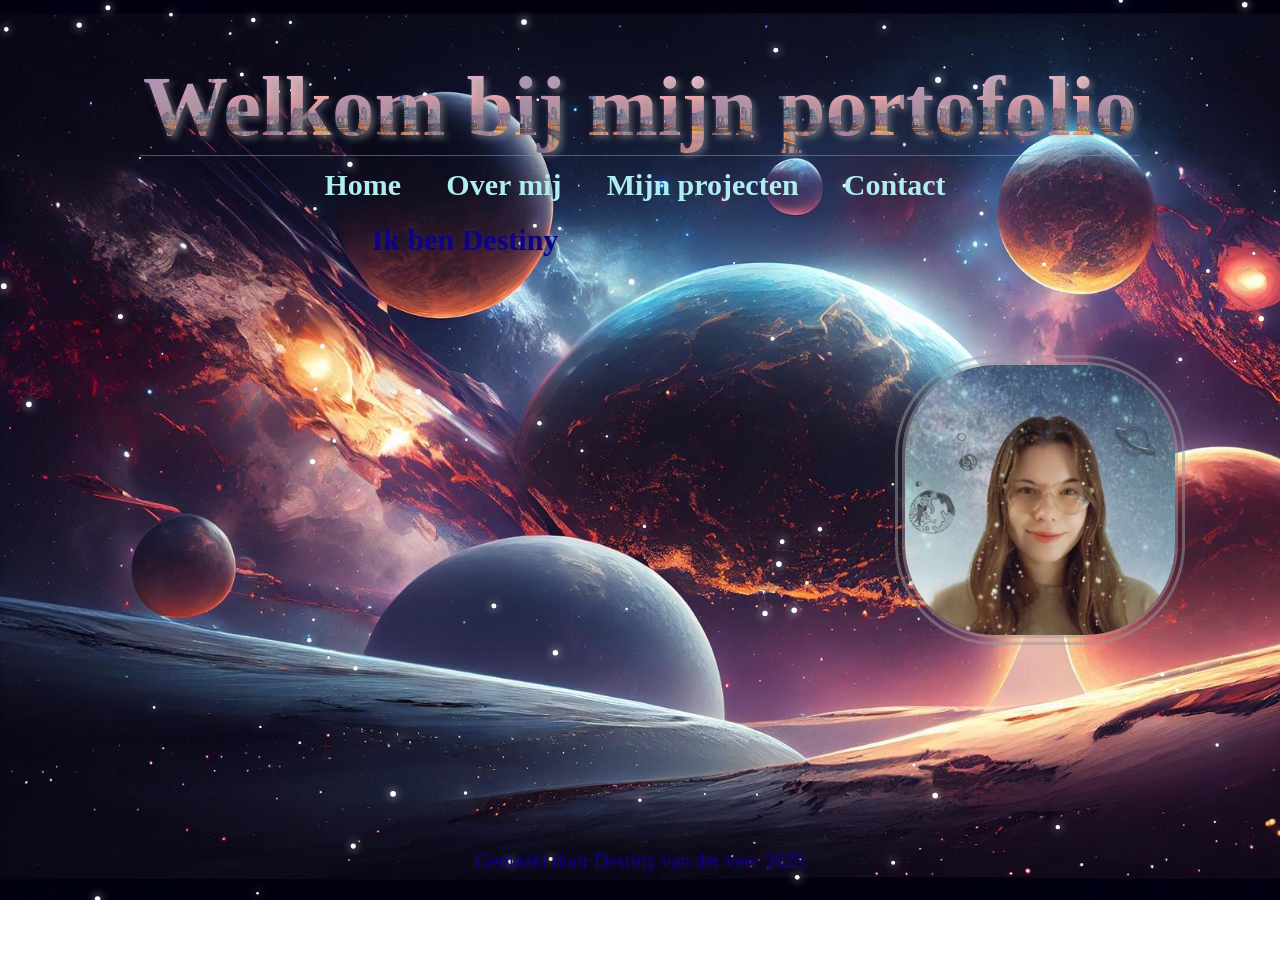
==== menu.html @ e3e16e9d "Aanpassingen voor pookie deel 2" ====
<!DOCTYPE html>
<html lang="en">
  <head>
    <meta charset="UTF-8" />
    <meta name="viewport" content="width=device-width, initial-scale=1.0" />
    <title>mijn portofolio student-GLR</title>
    <link rel="shortcut icon" href="kat3.png" type="image/x-icon" />
    <link rel="stylesheet" href="menucss.css" />
  </head>
  <body>
   <h1>Welkom bij mijn portofolio</h1>
   
    <div id="nav">
        <ul class="list">
            <il><a href="menu.html" class="link">Home</a></il>
            <il><a href="overmij2.html" class="link">Over mij</a></il>
            <il><a href="Projecten.html" class="link">Mijn projecten</a></il>
            <il><a href="contact2.html" class="link">Contact</a></il>
        </div>
      </nav>
      <h2> Ik ben Destiny</h2>
      
      <img src="pf3.jpg" class="ik"/>
     <div id="footer">
      <p>Gemaakt door Destiny van der veer 2025</p>
     </div>
    <canvas id="canvas"></canvas>
    <script src="stars.js"></script>
    
  <script src="stars.js"></script>
  </body>
</html>
---- menucss.css ----
h1  {
    
    color: transparent;
    text-shadow: 3px  3px 6px rgba(154, 153, 153, 0.5);
    font-size: 85px;
    text-align: center;
    background-image: url(letter.jpg);
    -webkit-background-clip: text;
    background-size: contain;
    background-clip: text;
    -ms-text-kashida-space: inherit;
    border-bottom: 1px solid rgba(154, 153, 153, 0.5);
    
}
body:before {
    content: "";
    position: absolute;
    inset: 40% -60% 0 -60%;
    opacity: 0.3;
   pointer-events: none;
    background-image: url(1.jpg);
    background-size: cover;
    background-attachment: fixed;
    z-index: -1;
    filter: blur(10px);
    transform: scale(1.2);
}
.list {
    list-style: none;
    display: flex;
    align-items: center;
    justify-content: center;
}
.link {
    position: relative;
    display: inline-block;
    text-decoration: none;
    color: paleturquoise;
    font-weight: 700;
    padding: 0.5rem;
}
.link before {
    content: "";
    position: absolute;
    width: 100%;
    height: 2px;
    background: turquoise;
    border-radius: 5px;
    transform: scaleX(0);
    transition: all 0.6s ease;
}
.link::before {
   bottom: 0;
    left: 0;
}

.link:hover::before {
    transform: scaleX(1);
}
#nav {

    font-size: 30px;
    text-align: center;
    height: 100px;
    width: 1000px;
    position: fixed;
    z-index: 1;
    top: 160px;
  
}
ul {
   
   margin: 0;
    padding: 0;
    list-style: none;
    margin: 0;
    display: flex;
    gap: 1.2rem;
}
il {
   
  display: inline;
  margin-right: 10px;
    padding: 0;
}
h2 {
    color: rgb(16, 0, 135);
    text-shadow: 0 0 10px rgba(35, 47, 116, 0.5);
    font-size: 30px;
    text-align: center;
    margin-top: 20px;
    margin-bottom: 20px;
    margin-right: 350px;
    padding: 10px;
   
   
    border-radius: 10px;
}
   
 #footer {
    position: absolute;
    color: rgb(16, 0, 135);
    text-shadow: 0 0 10px rgba(35, 47, 116, 0.5);
    margin: 10px;
    bottom: 0;
    left: 0;
    right: 0;
    height: 50px;
   
    text-align: center;
    padding: 10px;
    font-size: 20px;
    
}
body {
    width: 1000px;
    margin: 0 auto;
    overflow: hidden;
background-image: url(2.jpeg);
background-size: cover;
background-attachment: fixed;
}
footer {
 
    margin-right: 5px;
font-size: 20px;
text-align: bottom;
text-shadow: rgba(202, 202, 202, 0.5);
text-transform: unset;
}

#canvas {
    position: fixed;
    top: 0;
    left: 0;
    width: 100vw;
    height: 100vh;
    z-index: -1;
    
}
.ik {
    position: absolute;
    position: right;
    width: 270px;
    height: 270px;
    top: 50%;
    left: 50%;
    transform: translate(-50%, -50%);
    font-size: 20px;
    color: white;
    float: right;
    margin-left: 400px;
    margin-top: 50px;
    text-shadow: rgba(202, 202, 202, 0.5);
    text-transform: unset;
    padding: 0px;
    border-radius: 100px;
    -moz-border-radius: 100px;
    -webkit-border-radius: 100px;
    z-index: 1;
    border-inline-color: 3px  3px 6px rgba(154, 153, 153, 0.5);
    border-style: double;
    border-width: 10px;
    border-color: rgba(154, 153, 153, 0.5);
}
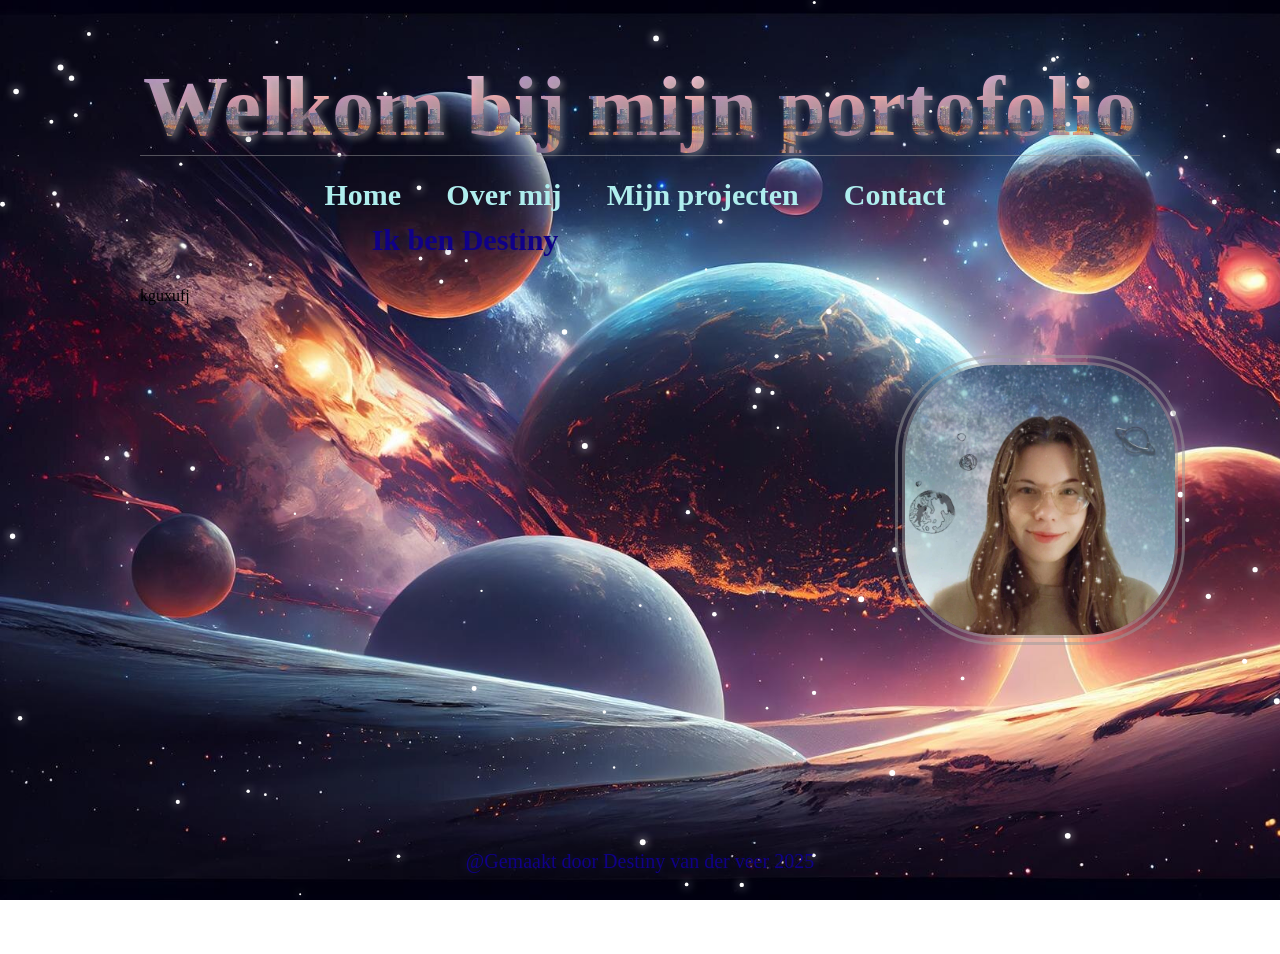
==== commit 9412f592: "idk" ====
--- a/menu.html
+++ b/menu.html
@@ -8,6 +8,8 @@
     <link rel="stylesheet" href="menucss.css" />
   </head>
   <body>
+      
+    </audio src="Small Talk.mp3" controls autoplay><audio></audio>
    <h1>Welkom bij mijn portofolio</h1>
    
     <div id="nav">
@@ -19,10 +21,11 @@
         </div>
       </nav>
       <h2> Ik ben Destiny</h2>
+      <p>kguxufj</p>
       
       <img src="pf3.jpg" class="ik"/>
      <div id="footer">
-      <p>Gemaakt door Destiny van der veer 2025</p>
+      <p>@Gemaakt door Destiny van der veer 2025</p>
      </div>
     <canvas id="canvas"></canvas>
     <script src="stars.js"></script>
--- a/menucss.css
+++ b/menucss.css
@@ -65,7 +65,7 @@
     width: 1000px;
     position: fixed;
     z-index: 1;
-    top: 160px;
+    top: 170px;
   
 }
 ul {
@@ -92,6 +92,7 @@
     margin-bottom: 20px;
     margin-right: 350px;
     padding: 10px;
+    top-: 150px;
    
    
     border-radius: 10px;
@@ -163,5 +164,13 @@
     border-width: 10px;
     border-color: rgba(154, 153, 153, 0.5);
 }
+audio {
+    position: fixed;
+    top: 0;
+    left: 0;
+    width: 100vw;
+    height: 100vh;
+    z-index: -1;
+  
 
-
+}
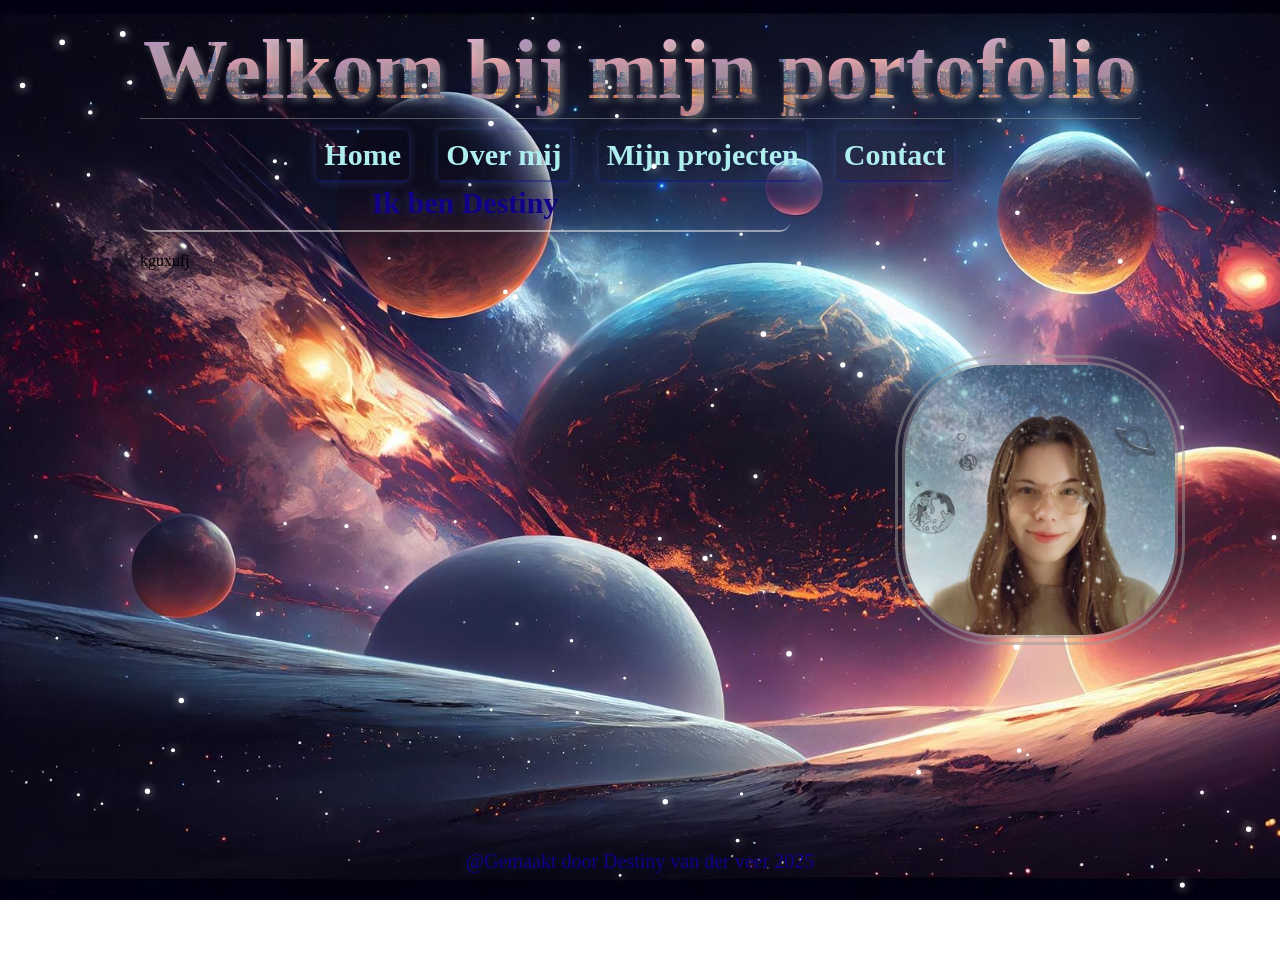
==== commit dfdcc1e6: "nav bar mooier gemaakt" ====
--- a/menu.html
+++ b/menu.html
@@ -9,7 +9,7 @@
   </head>
   <body>
       
-    </audio src="Small Talk.mp3" controls autoplay><audio></audio>
+    </audio src="Small Talk.mp3" controls autoplay></audio>
    <h1>Welkom bij mijn portofolio</h1>
    
     <div id="nav">
--- a/menucss.css
+++ b/menucss.css
@@ -10,6 +10,8 @@
     background-clip: text;
     -ms-text-kashida-space: inherit;
     border-bottom: 1px solid rgba(154, 153, 153, 0.5);
+    border-zindex: -1;
+    margin-top: 20px;
     
 }
 body:before {
@@ -32,12 +34,24 @@
     justify-content: center;
 }
 .link {
+    border-bottom-color: rgba(16, 29, 132, 0.5);
+    border-bottom-style:solid;
+    border-bottom-left-radius: 6px;
+    border-bottom-right-radius: 6px; 
+    border-bottom-width: 2px;
+    border-top-right-radius: 6px;
+    border-top-left-radius: 6px;
+    -moz-text-shadow: 0 0 10px rgba(102, 123, 245, 0.5);
+    -webkit-text-shadow: 0 0 10px rgba(60, 74, 157, 0.5);
+    box-shadow: 0 0 10px rgba(60, 74, 157, 0.5);
+    
     position: relative;
     display: inline-block;
     text-decoration: none;
     color: paleturquoise;
     font-weight: 700;
     padding: 0.5rem;
+   
 }
 .link before {
     content: "";
@@ -48,6 +62,7 @@
     border-radius: 5px;
     transform: scaleX(0);
     transition: all 0.6s ease;
+
 }
 .link::before {
    bottom: 0;
@@ -57,7 +72,9 @@
 .link:hover::before {
     transform: scaleX(1);
 }
+
 #nav {
+  
 
     font-size: 30px;
     text-align: center;
@@ -65,7 +82,7 @@
     width: 1000px;
     position: fixed;
     z-index: 1;
-    top: 170px;
+    top: 130px;
   
 }
 ul {
@@ -85,7 +102,7 @@
 }
 h2 {
     color: rgb(16, 0, 135);
-    text-shadow: 0 0 10px rgba(35, 47, 116, 0.5);
+    text-shadow: 0 0 10px rgba(60, 74, 157, 0.5);
     font-size: 30px;
     text-align: center;
     margin-top: 20px;
@@ -93,7 +110,10 @@
     margin-right: 350px;
     padding: 10px;
     top-: 150px;
-   
+  border-bottom-color: rgba(255, 255, 255, 0.5);
+    border-bottom-style: solid;
+    border-bottom-width: 2px;
+   border-bottom-left-radius: 15px;
    
     border-radius: 10px;
 }
@@ -164,13 +184,8 @@
     border-width: 10px;
     border-color: rgba(154, 153, 153, 0.5);
 }
-audio {
-    position: fixed;
-    top: 0;
-    left: 0;
-    width: 100vw;
-    height: 100vh;
-    z-index: -1;
-  
-
+p {
+    border-radius: 1em 4em 1em 4em /2em 1em  2em 1em;
+    -moz-border-radius: 1em 4em 1em 4em /2em 1em  2em 1em;
+    -webkit-border-radius: 1em 4em 1em 4em /2em 1em  2em 1em;
 }
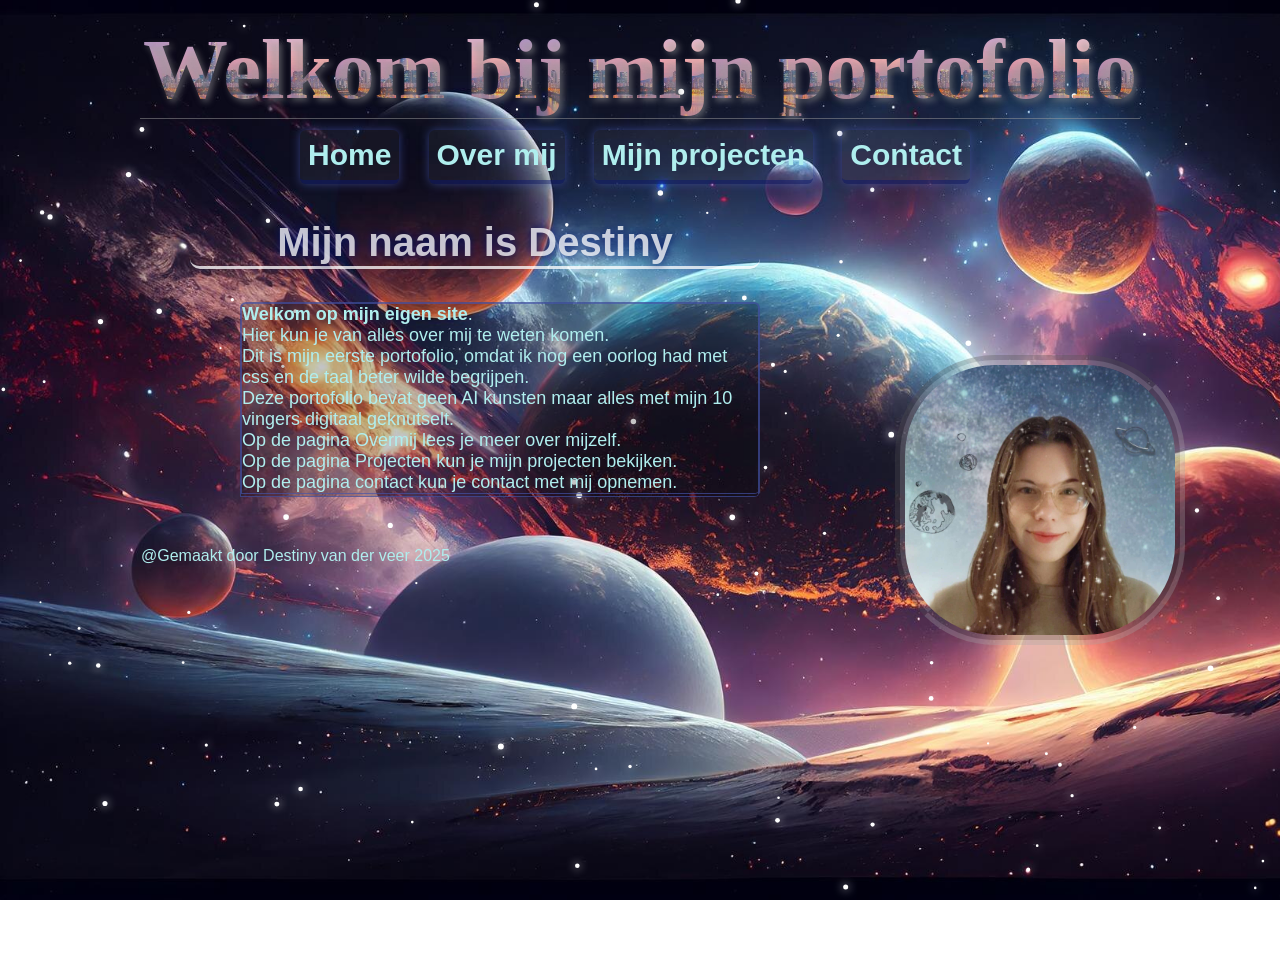
==== commit 20d4d214: "inhoud" ====
--- a/menu.html
+++ b/menu.html
@@ -20,12 +20,19 @@
             <il><a href="contact2.html" class="link">Contact</a></il>
         </div>
       </nav>
-      <h2> Ik ben Destiny</h2>
-      <p>kguxufj</p>
+      <h2> Mijn naam is Destiny </h2>
+      <p id class="overmij2"> <strong>Welkom op mijn eigen site</strong>. <br>
+      Hier kun je van alles over mij te weten komen.<br>
+      Dit is mijn eerste portofolio, omdat ik nog een oorlog had met css en de taal beter wilde begrijpen. <br>
+      Deze portofolio bevat geen AI kunsten maar alles met mijn 10 vingers digitaal geknutselt. <br>
+      Op de pagina Overmij lees je meer over mijzelf. <br>
+      Op de pagina Projecten kun je mijn projecten bekijken. <br>
+      Op de pagina contact kun je contact met mij opnemen. <br>
+     </p>
       
       <img src="pf3.jpg" class="ik"/>
      <div id="footer">
-      <p>@Gemaakt door Destiny van der veer 2025</p>
+      <p id class="p3">@Gemaakt door Destiny van der veer 2025</p>
      </div>
     <canvas id="canvas"></canvas>
     <script src="stars.js"></script>
--- a/menucss.css
+++ b/menucss.css
@@ -10,9 +10,8 @@
     background-clip: text;
     -ms-text-kashida-space: inherit;
     border-bottom: 1px solid rgba(154, 153, 153, 0.5);
-    border-zindex: -1;
+    cursor:text;
     margin-top: 20px;
-    
 }
 body:before {
     content: "";
@@ -26,6 +25,7 @@
     z-index: -1;
     filter: blur(10px);
     transform: scale(1.2);
+    
 }
 .list {
     list-style: none;
@@ -34,23 +34,36 @@
     justify-content: center;
 }
 .link {
-    border-bottom-color: rgba(16, 29, 132, 0.5);
+    font-family: "Comic Sans MS", cursive, sans-serif;
+    border-bottom-color: rgba(11, 22, 109, 0.5);
     border-bottom-style:solid;
     border-bottom-left-radius: 6px;
     border-bottom-right-radius: 6px; 
-    border-bottom-width: 2px;
+    border-bottom-width: 4px;
     border-top-right-radius: 6px;
     border-top-left-radius: 6px;
-    -moz-text-shadow: 0 0 10px rgba(102, 123, 245, 0.5);
-    -webkit-text-shadow: 0 0 10px rgba(60, 74, 157, 0.5);
-    box-shadow: 0 0 10px rgba(60, 74, 157, 0.5);
-    
+    box-shadow: 0 0 10px rgba(69, 84, 169, 0.661);
     position: relative;
     display: inline-block;
     text-decoration: none;
     color: paleturquoise;
     font-weight: 700;
     padding: 0.5rem;
+    background: rgba(255, 255, 255, 0.048);
+    background-color: blur (50px);
+    @keyframes onclick {
+        0% {
+            transform: translateY(0);
+        }
+        50% {
+            transform: translateY(-5px);
+        }
+        100% {
+            transform: translateY(0);
+        }
+       
+    }
+   
    
 }
 .link before {
@@ -74,8 +87,6 @@
 }
 
 #nav {
-  
-
     font-size: 30px;
     text-align: center;
     height: 100px;
@@ -101,38 +112,42 @@
     padding: 0;
 }
 h2 {
-    color: rgb(16, 0, 135);
-    text-shadow: 0 0 10px rgba(60, 74, 157, 0.5);
+    color: rgba(255, 255, 255, 0.757);
+    text-shadow: 0 0 10px rgba(0, 15, 100, 0.99);
     font-size: 30px;
     text-align: center;
-    margin-top: 20px;
-    margin-bottom: 20px;
-    margin-right: 350px;
-    padding: 10px;
-    top-: 150px;
-  border-bottom-color: rgba(255, 255, 255, 0.5);
-    border-bottom-style: solid;
+    margin-inline: 50px;
+    margin-top: 100px;
+ 
+    margin-right: 380px;
+    padding: 1px;
+  border-bottom-color: rgba(255, 255, 255, 0.592);
     border-bottom-width: 2px;
    border-bottom-left-radius: 15px;
-   
-    border-radius: 10px;
-}
-   
- #footer {
-    position: absolute;
-    color: rgb(16, 0, 135);
-    text-shadow: 0 0 10px rgba(35, 47, 116, 0.5);
-    margin: 10px;
-    bottom: 0;
-    left: 0;
-    right: 0;
-    height: 50px;
-   
-    text-align: center;
-    padding: 10px;
-    font-size: 20px;
-    
-}
+   font-family: "Comic Sans MS", cursive, sans-serif;
+   font-size: 40px;
+   border-bottom: solid;
+  border-radius: 10px;
+}
+   #footer {
+  
+    color: paleturquoise;
+   
+    z-index: 1;
+    font-family: "Comic Sans MS", cursive, sans-serif;
+  
+   }
+   .p3 {
+    color: paleturquoise;
+    text-shadow: #ffffff;
+    box-shadow: #013cfe;
+    font-family: "Comic Sans MS", cursive, sans-serif;
+    box-sizing: border-box;
+    border-width: 2px;
+    margin-left: 1px;
+    margin-top: 50px;
+    margin-right: 300px;
+   }
 body {
     width: 1000px;
     margin: 0 auto;
@@ -141,14 +156,8 @@
 background-size: cover;
 background-attachment: fixed;
 }
-footer {
- 
-    margin-right: 5px;
-font-size: 20px;
-text-align: bottom;
-text-shadow: rgba(202, 202, 202, 0.5);
-text-transform: unset;
-}
+
+
 
 #canvas {
     position: fixed;
@@ -180,12 +189,75 @@
     -webkit-border-radius: 100px;
     z-index: 1;
     border-inline-color: 3px  3px 6px rgba(154, 153, 153, 0.5);
-    border-style: double;
+    border-style:groove;
     border-width: 10px;
-    border-color: rgba(154, 153, 153, 0.5);
-}
-p {
-    border-radius: 1em 4em 1em 4em /2em 1em  2em 1em;
-    -moz-border-radius: 1em 4em 1em 4em /2em 1em  2em 1em;
-    -webkit-border-radius: 1em 4em 1em 4em /2em 1em  2em 1em;
-}+    border-color: rgba(166, 166, 166, 0.315);
+    cursor: not-allowed;
+}
+
+.overmij {
+    font-size: 18px;
+    color: paleturquoise;
+    text-shadow: #ffffff;
+    box-shadow: #013cfe;
+    font-family: "Comic Sans MS", cursive, sans-serif;
+    box-sizing: border-box;
+    border-width: 2px;
+    margin-left: 100px;
+  margin-top: 130px;
+  margin-bottom: auto;
+    margin-right: 380px;
+    background-color: rgba(0, 0, 0, 0.229);
+    border-bottom-right-radius: 6px; 
+    border-bottom-width: 4px;
+    border-top-right-radius: 6px;
+    border-top-left-radius: 6px;
+    border-style:double  ;
+    border-color: rgba(69, 84, 169, 0.661);
+}
+.overmij2 {
+    font-size: 18px;
+    color: paleturquoise;
+    text-shadow: #ffffff;
+    box-shadow: #013cfe;
+    font-family: "Comic Sans MS", cursive, sans-serif;
+    box-sizing: border-box;
+    border-width: 2px;
+    margin-bottom: auto;
+    margin-right: 380px;
+    margin-left: 100px;
+    background-color: rgba(0, 0, 0, 0.229);
+    border-bottom-right-radius: 6px; 
+    border-bottom-width: 4px;
+    border-top-right-radius: 6px;
+    border-top-left-radius: 6px;
+    border-style:double  ;
+    border-color: rgba(69, 84, 169, 0.661);
+}
+.ik2 {
+    position: absolute;
+    position: right;
+    width: 270px;
+    height: 270px;
+    top: 50%;
+    left: 50%;
+    transform: translate(-50%, -50%);
+    font-size: 15px;
+    color: white;
+    float: right;
+    margin-left: 400px;
+    margin-top: 50px;
+    text-shadow: rgba(202, 202, 202, 0.5);
+    text-transform: unset;
+    padding: 0px;
+    border-radius: 80px;
+    -moz-border-radius: 100px;
+    -webkit-border-radius: 100px;
+    z-index: 1;
+    border-inline-color: 3px  3px 6px rgba(154, 153, 153, 0.5);
+    border-style:groove;
+    border-width: 10px;
+    border-color: rgba(166, 166, 166, 0.315);
+    cursor: not-allowed;
+}
+
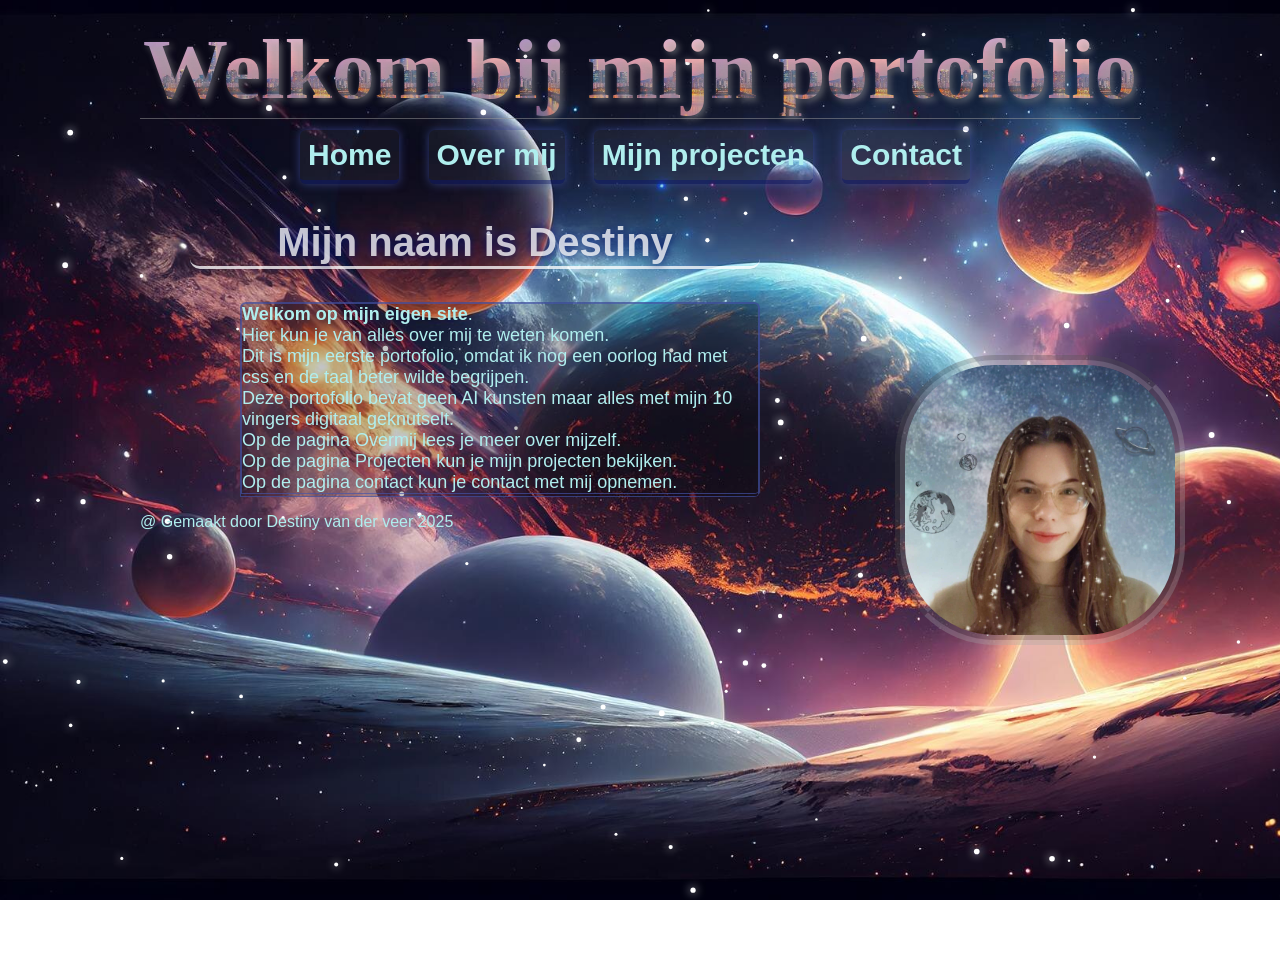
==== commit 84d41855: "logo's toegevoegd" ====
--- a/menu.html
+++ b/menu.html
@@ -32,7 +32,7 @@
       
       <img src="pf3.jpg" class="ik"/>
      <div id="footer">
-      <p id class="p3">@Gemaakt door Destiny van der veer 2025</p>
+      <p id class="p3">@ Gemaakt door Destiny van der veer 2025</p>
      </div>
     <canvas id="canvas"></canvas>
     <script src="stars.js"></script>
--- a/menucss.css
+++ b/menucss.css
@@ -142,11 +142,8 @@
     text-shadow: #ffffff;
     box-shadow: #013cfe;
     font-family: "Comic Sans MS", cursive, sans-serif;
-    box-sizing: border-box;
-    border-width: 2px;
-    margin-left: 1px;
-    margin-top: 50px;
-    margin-right: 300px;
+    
+    
    }
 body {
     width: 1000px;
@@ -260,4 +257,9 @@
     border-color: rgba(166, 166, 166, 0.315);
     cursor: not-allowed;
 }
-
+.logo6 {
+   height: 30px;
+    width: 30px;
+   
+}
+
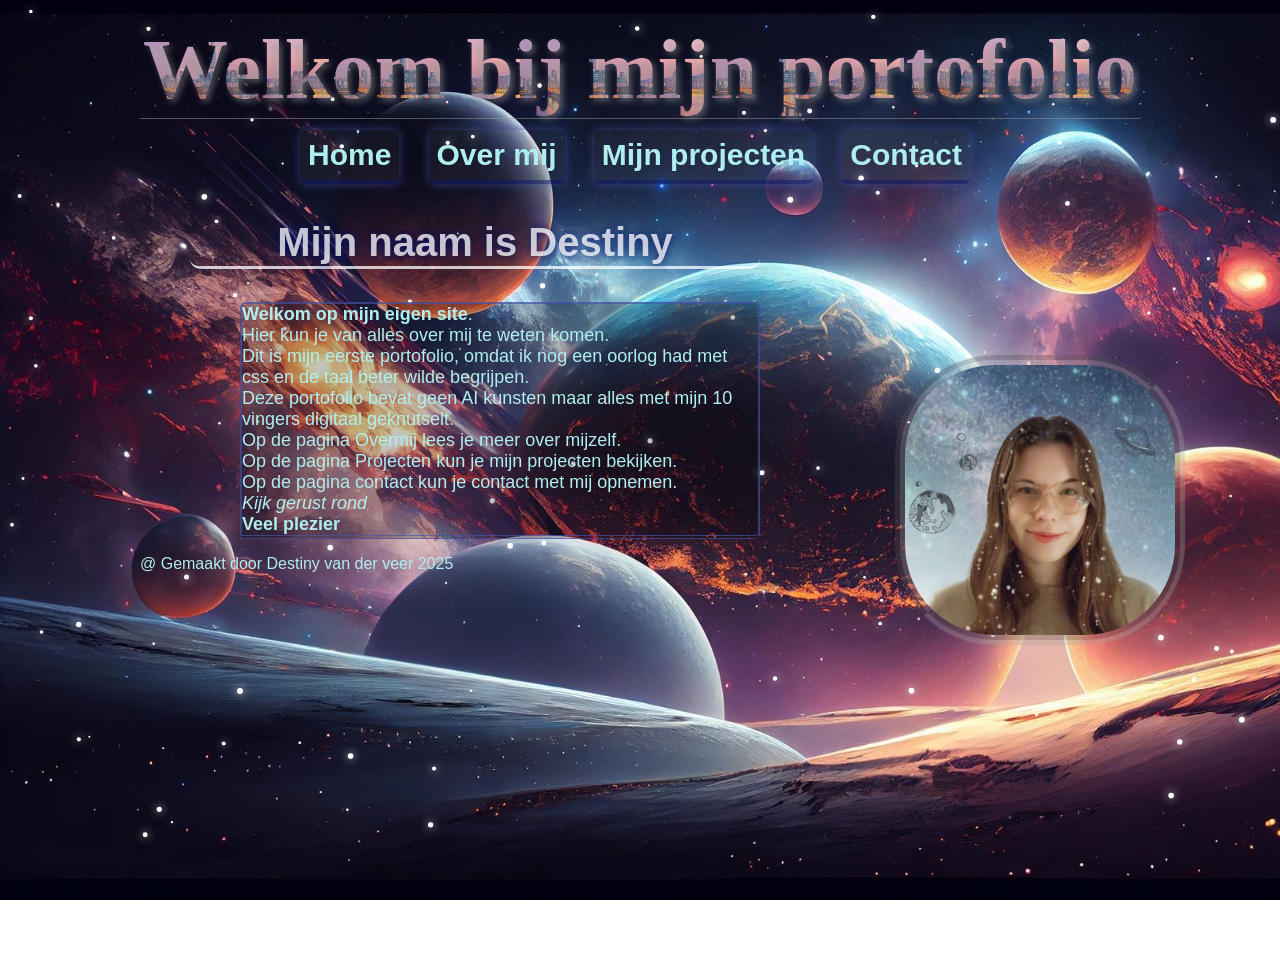
==== commit e1b806d2: "stom foutje" ====
--- a/menu.html
+++ b/menu.html
@@ -28,6 +28,8 @@
       Op de pagina Overmij lees je meer over mijzelf. <br>
       Op de pagina Projecten kun je mijn projecten bekijken. <br>
       Op de pagina contact kun je contact met mij opnemen. <br>
+      <i>Kijk gerust rond</i> <br>
+      <strong>Veel plezier</strong>
      </p>
       
       <img src="pf3.jpg" class="ik"/>
--- a/menucss.css
+++ b/menucss.css
@@ -262,4 +262,7 @@
     width: 30px;
    
 }
-
+.p1 {
+    height: 50px;
+    width: 50px;
+}
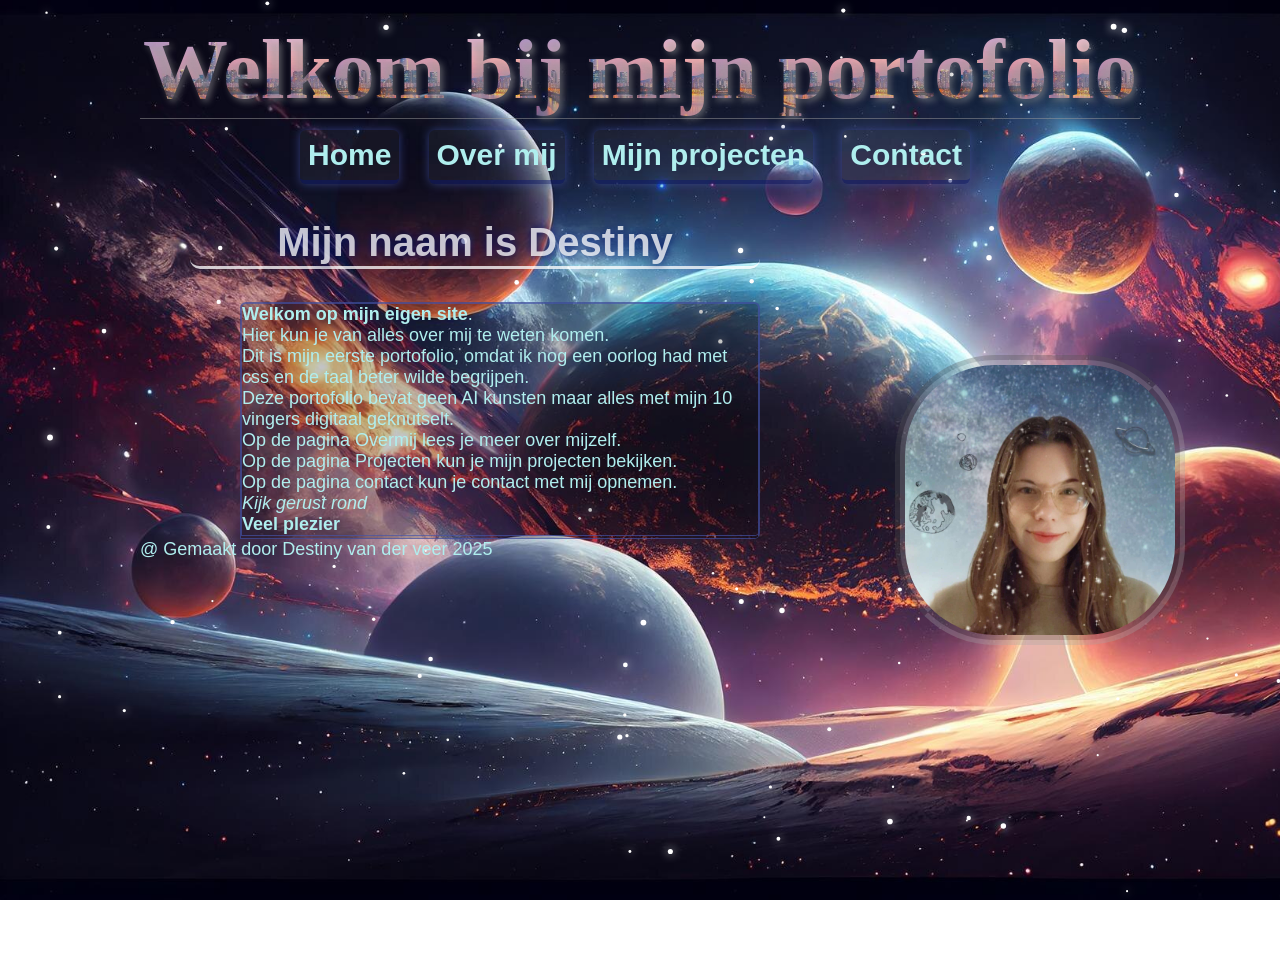
==== commit 4ebbebb7: "idk" ====
--- a/menu.html
+++ b/menu.html
@@ -34,7 +34,7 @@
       
       <img src="pf3.jpg" class="ik"/>
      <div id="footer">
-      <p id class="p3">@ Gemaakt door Destiny van der veer 2025</p>
+      <footer class="over1">@ Gemaakt door Destiny van der veer 2025</footer>
      </div>
     <canvas id="canvas"></canvas>
     <script src="stars.js"></script>
--- a/menucss.css
+++ b/menucss.css
@@ -73,17 +73,20 @@
     height: 2px;
     background: turquoise;
     border-radius: 5px;
-    transform: scaleX(0);
+    transform:matrix(1.05, 0, 0, 1.05, 0, 0);
     transition: all 0.6s ease;
 
 }
 .link::before {
    bottom: 0;
     left: 0;
+    transform:matrix(1.05, 0, 0, 1.05, 0, 0);
+    transition: transform 0.3s ease;
 }
 
 .link:hover::before {
-    transform: scaleX(1);
+    transform:matrix(1.05, 0, 0, 1.05, 0, 0);
+    transition: transform 0.3s ease;
 }
 
 #nav {
@@ -231,6 +234,15 @@
     border-style:double  ;
     border-color: rgba(69, 84, 169, 0.661);
 }
+.over1 {
+    font-size: 18px;
+    color: paleturquoise;
+    box-shadow: #013cfe;
+    font-family: "Comic Sans MS", cursive, sans-serif;
+}
+   
+   
+    
 .ik2 {
     position: absolute;
     position: right;
@@ -266,3 +278,88 @@
     height: 50px;
     width: 50px;
 }
+
+.page {
+   font-size: 18px;
+    color: rgb(40, 230, 142);
+    text-shadow: #ffffff;
+    box-shadow: #013cfe;
+    font-family: "Comic Sans MS", cursive, sans-serif;
+}
+
+
+.card-container2 {
+  display: flex;
+   width: 1000px;
+  height: 250px;
+  gap: 40px;
+  justify-content:center; /* Centreert de kaarten */
+  padding: 15px;
+    margin-block: 1.5px;
+  overflow-x: auto; /* Maakt de container scrollbaar als de kaarten breder zijn dan de container */
+  scroll-snap-type: x mandatory; /* Zorgt ervoor dat de kaarten netjes in lijn komen te staan bij scrollen */
+}
+
+
+.card {
+  flex: 1 1 400px;
+  max-width: 300px;
+  border-radius: 12px;
+  overflow: hidden;
+  box-shadow: 0 4px 12px rgba(255, 255, 255, 0.879);
+  background-color: rgba(104, 229, 223, 0.43);
+  transition: transform 0.3s ease;
+}
+
+.card:hover {
+  transform:matrix(1.05, 0, 0, 1.05, 0, 0);
+}
+
+.card img {
+  width: 100%;
+  height: 140px;
+  display: block;
+  border-bottom: #30eaff;
+  border-bottom-style:groove;
+  border-width: 5px;
+ 
+}
+
+.card-content {
+  padding: 15px;
+}
+
+
+.h4 {
+  display:contents;
+ font-size: 18px;
+    color: rgb(253, 255, 255);
+    text-shadow: #ffffff;
+    font-family: "Comic Sans MS", cursive, sans-serif;
+}
+.p4 {
+    font-size: 18px;
+    color: rgb(253, 255, 255);
+    text-shadow: #ffffff;
+    box-shadow: #013cfe;
+    font-family: "Comic Sans MS", cursive, sans-serif;
+    background-color: rgba(255, 254, 254, 0.229);
+}
+.button {
+  font-family: "Comic Sans MS", cursive, sans-serif;
+  flex-direction:column-reverse;
+  padding: 1rem;
+  font-size: 18px;
+  text-align: center;
+  display:contents;
+  background-color: #a17af085;
+  box-shadow: #9a02ff;
+  color: #fffeff;
+  text-decoration:wavy;
+  transition: background-color 0.3s ease;
+  hover-effect: brightness(0.9);
+  padding: 10px 20px;
+  border-radius: 5px;
+  hover-transition: transform 0.3s ease;
+  border: 1px solid rgba(255, 255, 255, 0.205);
+}
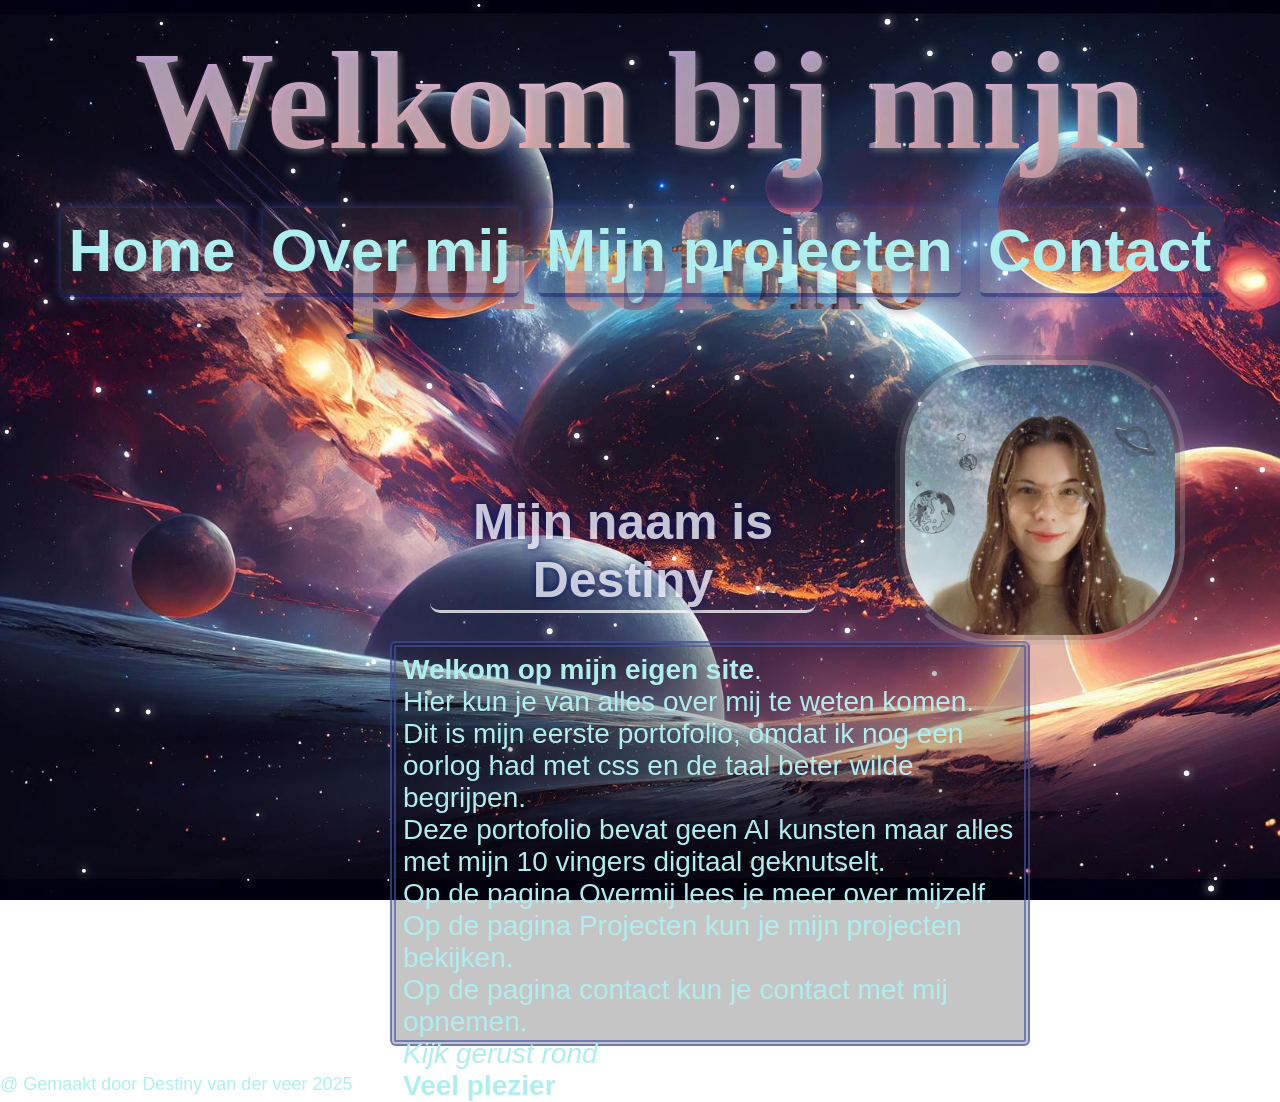
==== commit baa5a5b3: "werty" ====
--- a/menu.html
+++ b/menu.html
@@ -18,7 +18,7 @@
             <il><a href="overmij2.html" class="link">Over mij</a></il>
             <il><a href="Projecten.html" class="link">Mijn projecten</a></il>
             <il><a href="contact2.html" class="link">Contact</a></il>
-        </div>
+    </div>
       </nav>
       <h2> Mijn naam is Destiny </h2>
       <p id class="overmij2"> <strong>Welkom op mijn eigen site</strong>. <br>
--- a/menucss.css
+++ b/menucss.css
@@ -1,305 +1,283 @@
-h1  {
-    
-    color: transparent;
-    text-shadow: 3px  3px 6px rgba(154, 153, 153, 0.5);
-    font-size: 85px;
-    text-align: center;
-    background-image: url(letter.jpg);
-    -webkit-background-clip: text;
-    background-size: contain;
-    background-clip: text;
-    -ms-text-kashida-space: inherit;
-    border-bottom: 1px solid rgba(154, 153, 153, 0.5);
-    cursor:text;
-    margin-top: 20px;
-}
+body {
+width: 100dvw;
+height: 100dvh;
+margin: 0 auto;
+
+}
+
+h1 {
+  color: transparent;
+  text-shadow: 3px 3px 6px rgba(154, 153, 153, 0.5);
+  font-size: 140px;
+  text-align: center;
+  background-image: url(letter.jpg);
+  -webkit-background-clip: text;
+  background-size: contain;
+  background-clip: text;
+  -ms-text-kashida-space: inherit;  cursor: text;
+  margin-top: 20px;
+}
+.container {
+  display: flex;
+  flex-wrap: wrap;
+  max-width: 1200px;
+  margin: 0 auto;
+  padding: 20px;
+}
+@media screen and (max-width: 768px) {
+  .container {
+    flex-direction: column;
+    padding: 10px;
+  }
+}
+
 body:before {
-    content: "";
-    position: absolute;
-    inset: 40% -60% 0 -60%;
-    opacity: 0.3;
-   pointer-events: none;
-    background-image: url(1.jpg);
-    background-size: cover;
-    background-attachment: fixed;
-    z-index: -1;
-    filter: blur(10px);
-    transform: scale(1.2);
-    
+  content: "";
+  position: absolute;
+  inset: 40% -60% 0 -60%;
+  opacity: 0.3;
+  pointer-events: none;
+  background-image: url(1.jpg);
+  background-size: cover;
+  background-attachment: fixed;
+  z-index: -1;
+  filter: blur(10px);
+  transform: scale(1.2);
 }
 .list {
-    list-style: none;
-    display: flex;
-    align-items: center;
-    justify-content: center;
+  list-style: none;
+  display: flex;
+  align-items: center;
+  justify-content: center;
 }
 .link {
-    font-family: "Comic Sans MS", cursive, sans-serif;
-    border-bottom-color: rgba(11, 22, 109, 0.5);
-    border-bottom-style:solid;
-    border-bottom-left-radius: 6px;
-    border-bottom-right-radius: 6px; 
-    border-bottom-width: 4px;
-    border-top-right-radius: 6px;
-    border-top-left-radius: 6px;
-    box-shadow: 0 0 10px rgba(69, 84, 169, 0.661);
-    position: relative;
-    display: inline-block;
-    text-decoration: none;
-    color: paleturquoise;
-    font-weight: 700;
-    padding: 0.5rem;
-    background: rgba(255, 255, 255, 0.048);
-    background-color: blur (50px);
-    @keyframes onclick {
-        0% {
-            transform: translateY(0);
-        }
-        50% {
-            transform: translateY(-5px);
-        }
-        100% {
-            transform: translateY(0);
-        }
-       
+  font-family: "Comic Sans MS", cursive, sans-serif;
+  border-bottom-color: rgba(11, 22, 109, 0.5);
+  border-bottom-style: solid;
+  border-bottom-left-radius: 6px;
+  border-bottom-right-radius: 6px;
+  border-bottom-width: 4px;
+  border-top-right-radius: 6px;
+  border-top-left-radius: 6px;
+  box-shadow: 0 0 10px rgba(69, 84, 169, 0.661);
+  position: relative;
+  display: inline-block;
+  text-decoration: none;
+  color: paleturquoise;
+  font-weight: 700;
+  padding: 0.5rem;
+  background: rgba(255, 255, 255, 0.048);
+  background-color: blur (50px);
+  @keyframes onclick {
+    0% {
+      transform: translateY(0);
     }
-   
-   
-}
-.link before {
-    content: "";
-    position: absolute;
-    width: 100%;
-    height: 2px;
-    background: turquoise;
-    border-radius: 5px;
-    transform:matrix(1.05, 0, 0, 1.05, 0, 0);
-    transition: all 0.6s ease;
-
-}
+    50% {
+      transform: translateY(-5px);
+    }
+    100% {
+      transform: translateY(0);
+    }
+  }
+}
+
 .link::before {
-   bottom: 0;
-    left: 0;
-    transform:matrix(1.05, 0, 0, 1.05, 0, 0);
-    transition: transform 0.3s ease;
+  bottom: 0;
+  left: 0;
+  transform: matrix(1.05, 0, 0, 1.05, 0, 0);
+  transition: transform 0.3s ease;
 }
 
 .link:hover::before {
-    transform:matrix(1.05, 0, 0, 1.05, 0, 0);
-    transition: transform 0.3s ease;
+  transform: matrix(1.05, 0, 0, 1.05, 0, 0);
+  transition: transform 0.3s ease;
 }
 
 #nav {
-    font-size: 30px;
-    text-align: center;
-    height: 100px;
-    width: 1000px;
-    position: fixed;
-    z-index: 1;
-    top: 130px;
-  
+  font-size: 60px;
+  text-align: center;
+  height: 200px;
+  width: 100%;
+  top: 0 auto;
+  position: fixed;
+  margin-top: 78px;
+  z-index: 1;
+  top: 130px;
 }
 ul {
-   
-   margin: 0;
-    padding: 0;
-    list-style: none;
-    margin: 0;
-    display: flex;
-    gap: 1.2rem;
-}
-il {
-   
-  display: inline;
-  margin-right: 10px;
-    padding: 0;
-}
+  margin: 0;
+  padding: 0;
+  list-style: none;
+  margin: 0;
+  display: flex;
+  gap: 1.2rem;
+}
+
 h2 {
-    color: rgba(255, 255, 255, 0.757);
-    text-shadow: 0 0 10px rgba(0, 15, 100, 0.99);
-    font-size: 30px;
-    text-align: center;
-    margin-inline: 50px;
-    margin-top: 100px;
- 
-    margin-right: 380px;
-    padding: 1px;
+  color: rgba(255, 255, 255, 0.757);
+  text-shadow: 0 0 10px rgba(0, 15, 100, 0.99);
+  font-size: 50px;
+  text-align: center;
+  width: 30%;
+  margin-inline: 50px;
+  margin-top: 150px;
+  margin-bottom: 25px;
+  margin-left: 430px;
+  margin-right: 380px;
+  padding: 1px;
   border-bottom-color: rgba(255, 255, 255, 0.592);
-    border-bottom-width: 2px;
-   border-bottom-left-radius: 15px;
-   font-family: "Comic Sans MS", cursive, sans-serif;
-   font-size: 40px;
-   border-bottom: solid;
+  border-bottom-width: 2px;
+  border-bottom-left-radius: 15px;
+  font-family: "Comic Sans MS", cursive, sans-serif;
+  border-bottom: solid;
   border-radius: 10px;
 }
-   #footer {
-  
-    color: paleturquoise;
-   
-    z-index: 1;
-    font-family: "Comic Sans MS", cursive, sans-serif;
-  
-   }
-   .p3 {
-    color: paleturquoise;
-    text-shadow: #ffffff;
-    box-shadow: #013cfe;
-    font-family: "Comic Sans MS", cursive, sans-serif;
-    
-    
-   }
+
+#footer {
+  color: paleturquoise;
+
+  z-index: 1;
+  font-family: "Comic Sans MS", cursive, sans-serif;
+}
+.p3 {
+  color: paleturquoise;
+  text-shadow: #ffffff;
+  box-shadow: #013cfe;
+  font-family: "Comic Sans MS", cursive, sans-serif;
+}
 body {
-    width: 1000px;
-    margin: 0 auto;
-    overflow: hidden;
-background-image: url(2.jpeg);
-background-size: cover;
-background-attachment: fixed;
-}
-
-
+  margin: 0 auto;
+  overflow: hidden;
+  background-image: url(2.jpeg);
+  background-size: cover;
+  background-attachment: fixed;
+}
 
 #canvas {
-    position: fixed;
-    top: 0;
-    left: 0;
-    width: 100vw;
-    height: 100vh;
-    z-index: -1;
-    
+  position: fixed;
+  top: 0;
+  left: 0;
+  width: 100vw;
+  height: 100vh;
+  z-index: -1;
 }
 .ik {
-    position: absolute;
-    position: right;
-    width: 270px;
-    height: 270px;
-    top: 50%;
-    left: 50%;
-    transform: translate(-50%, -50%);
-    font-size: 20px;
-    color: white;
-    float: right;
-    margin-left: 400px;
-    margin-top: 50px;
-    text-shadow: rgba(202, 202, 202, 0.5);
-    text-transform: unset;
-    padding: 0px;
-    border-radius: 100px;
-    -moz-border-radius: 100px;
-    -webkit-border-radius: 100px;
-    z-index: 1;
-    border-inline-color: 3px  3px 6px rgba(154, 153, 153, 0.5);
-    border-style:groove;
-    border-width: 10px;
-    border-color: rgba(166, 166, 166, 0.315);
-    cursor: not-allowed;
+  position: absolute;
+  position: right;
+  width: 270px;
+  height: 270px;
+  top: 50%;
+  left: 50%;
+  transform: translate(-50%, -50%);
+  font-size: 20px;
+  color: white;
+  float: right;
+  margin-left: 400px;
+  margin-top: 50px;
+  text-shadow: rgba(202, 202, 202, 0.5);
+  text-transform: unset;
+  padding: 0px;
+  border-radius: 100px;
+  -moz-border-radius: 100px;
+  -webkit-border-radius: 100px;
+  z-index: 1;
+  border-style: groove;
+  border-width: 10px;
+  border-color: rgba(166, 166, 166, 0.315);
+  cursor: not-allowed;
 }
 
 .overmij {
-    font-size: 18px;
-    color: paleturquoise;
-    text-shadow: #ffffff;
-    box-shadow: #013cfe;
-    font-family: "Comic Sans MS", cursive, sans-serif;
-    box-sizing: border-box;
-    border-width: 2px;
-    margin-left: 100px;
-  margin-top: 130px;
-  margin-bottom: auto;
-    margin-right: 380px;
-    background-color: rgba(0, 0, 0, 0.229);
-    border-bottom-right-radius: 6px; 
-    border-bottom-width: 4px;
-    border-top-right-radius: 6px;
-    border-top-left-radius: 6px;
-    border-style:double  ;
-    border-color: rgba(69, 84, 169, 0.661);
+  font-size: 28px;
+  padding: 7px;
+  width: 50%;
+  height:45%;
+  color: paleturquoise;
+  text-shadow: #ffffff;
+  box-shadow: #013cfe;
+  font-family: "Comic Sans MS", cursive, sans-serif;
+  box-sizing: border-box;
+  margin-left: 390px;
+  margin-top: 200px;
+  background-color: rgba(0, 0, 0, 0.229);
+  border-radius: 6px;
+  border: rgba(69, 84, 169, 0.661) double 6px;
 }
 .overmij2 {
-    font-size: 18px;
-    color: paleturquoise;
-    text-shadow: #ffffff;
-    box-shadow: #013cfe;
-    font-family: "Comic Sans MS", cursive, sans-serif;
-    box-sizing: border-box;
-    border-width: 2px;
-    margin-bottom: auto;
-    margin-right: 380px;
-    margin-left: 100px;
-    background-color: rgba(0, 0, 0, 0.229);
-    border-bottom-right-radius: 6px; 
-    border-bottom-width: 4px;
-    border-top-right-radius: 6px;
-    border-top-left-radius: 6px;
-    border-style:double  ;
-    border-color: rgba(69, 84, 169, 0.661);
+  font-size: 28px;
+  padding: 7px;
+  width: 50%;
+  height:45%;
+  color: paleturquoise;
+  text-shadow: #ffffff;
+  box-shadow: #013cfe;
+  font-family: "Comic Sans MS", cursive, sans-serif;
+  box-sizing: border-box;
+  margin-left: 390px;
+  background-color: rgba(0, 0, 0, 0.229);
+  border-radius: 6px;
+  border: rgba(69, 84, 169, 0.661) double 6px;
 }
 .over1 {
-    font-size: 18px;
-    color: paleturquoise;
-    box-shadow: #013cfe;
-    font-family: "Comic Sans MS", cursive, sans-serif;
-}
-   
-   
-    
+  font-size: 18px;
+  color: paleturquoise;
+  box-shadow: #013cfe;
+  font-family: "Comic Sans MS", cursive, sans-serif;
+}
+
 .ik2 {
-    position: absolute;
-    position: right;
-    width: 270px;
-    height: 270px;
-    top: 50%;
-    left: 50%;
-    transform: translate(-50%, -50%);
-    font-size: 15px;
-    color: white;
-    float: right;
-    margin-left: 400px;
-    margin-top: 50px;
-    text-shadow: rgba(202, 202, 202, 0.5);
-    text-transform: unset;
-    padding: 0px;
-    border-radius: 80px;
-    -moz-border-radius: 100px;
-    -webkit-border-radius: 100px;
-    z-index: 1;
-    border-inline-color: 3px  3px 6px rgba(154, 153, 153, 0.5);
-    border-style:groove;
-    border-width: 10px;
-    border-color: rgba(166, 166, 166, 0.315);
-    cursor: not-allowed;
+  position: absolute;
+  position: right;
+  width: 270px;
+  height: 270px;
+  top: 50%;
+  left: 50%;
+  transform: translate(-50%, -50%);
+  font-size: 15px;
+  color: white;
+  float: right;
+  margin-left: 400px;
+  margin-top: 50px;
+  text-shadow: rgba(202, 202, 202, 0.5);
+  text-transform: unset;
+  padding: 0px;
+  border-radius: 80px;
+  -moz-border-radius: 100px;
+  -webkit-border-radius: 100px;
+  z-index: 1;
+  border-inline-color: 3px 3px 6px rgba(154, 153, 153, 0.5);
+  border-style: groove;
+  border-width: 10px;
+  border-color: rgba(166, 166, 166, 0.315);
+  cursor: not-allowed;
 }
 .logo6 {
-   height: 30px;
-    width: 30px;
-   
+  height: 30px;
+  width: 30px;
 }
 .p1 {
-    height: 50px;
-    width: 50px;
+  height: 50px;
+  width: 50px;
 }
 
 .page {
-   font-size: 18px;
-    color: rgb(40, 230, 142);
-    text-shadow: #ffffff;
-    box-shadow: #013cfe;
-    font-family: "Comic Sans MS", cursive, sans-serif;
-}
-
+  font-size: 18px;
+  color: rgb(40, 230, 142);
+  text-shadow: #ffffff;
+  box-shadow: #013cfe;
+  font-family: "Comic Sans MS", cursive, sans-serif;
+}
 
 .card-container2 {
   display: flex;
-   width: 1000px;
-  height: 250px;
+  width: 1000px;
   gap: 40px;
-  justify-content:center; /* Centreert de kaarten */
+  justify-content: center; /* Centreert de kaarten */
   padding: 15px;
-    margin-block: 1.5px;
+  margin-block: 1.5px;
   overflow-x: auto; /* Maakt de container scrollbaar als de kaarten breder zijn dan de container */
-  scroll-snap-type: x mandatory; /* Zorgt ervoor dat de kaarten netjes in lijn komen te staan bij scrollen */
-}
-
+  height: 300px;
+}
 
 .card {
   flex: 1 1 400px;
@@ -312,7 +290,7 @@
 }
 
 .card:hover {
-  transform:matrix(1.05, 0, 0, 1.05, 0, 0);
+  transform: matrix(1.05, 0, 0, 1.05, 0, 0);
 }
 
 .card img {
@@ -320,46 +298,46 @@
   height: 140px;
   display: block;
   border-bottom: #30eaff;
-  border-bottom-style:groove;
+  border-bottom-style: groove;
   border-width: 5px;
- 
 }
 
 .card-content {
   padding: 15px;
 }
 
-
 .h4 {
-  display:contents;
- font-size: 18px;
-    color: rgb(253, 255, 255);
-    text-shadow: #ffffff;
-    font-family: "Comic Sans MS", cursive, sans-serif;
-}
+  font-size: 18px;
+  color: rgb(253, 255, 255);
+  text-shadow: #ffffff;
+  font-family: "Comic Sans MS", cursive, sans-serif;
+  margin-left: 5px;
+}
+
 .p4 {
-    font-size: 18px;
-    color: rgb(253, 255, 255);
-    text-shadow: #ffffff;
-    box-shadow: #013cfe;
-    font-family: "Comic Sans MS", cursive, sans-serif;
-    background-color: rgba(255, 254, 254, 0.229);
-}
+  font-size: 14px;
+  color: rgb(253, 255, 255);
+  text-shadow: #ffffff;
+  box-shadow: #013cfe;
+  font-family: "Comic Sans MS", cursive, sans-serif;
+  background-color: rgba(255, 254, 254, 0.229);
+  margin-left: 5px;
+  margin-right: 5px;
+  margin-bottom: 30px;
+}
+
 .button {
   font-family: "Comic Sans MS", cursive, sans-serif;
-  flex-direction:column-reverse;
-  padding: 1rem;
+  flex-direction: column;
   font-size: 18px;
   text-align: center;
-  display:contents;
   background-color: #a17af085;
   box-shadow: #9a02ff;
   color: #fffeff;
-  text-decoration:wavy;
+  text-decoration: wavy;
   transition: background-color 0.3s ease;
-  hover-effect: brightness(0.9);
   padding: 10px 20px;
   border-radius: 5px;
-  hover-transition: transform 0.3s ease;
   border: 1px solid rgba(255, 255, 255, 0.205);
-}+  margin-left: 5px;
+}
